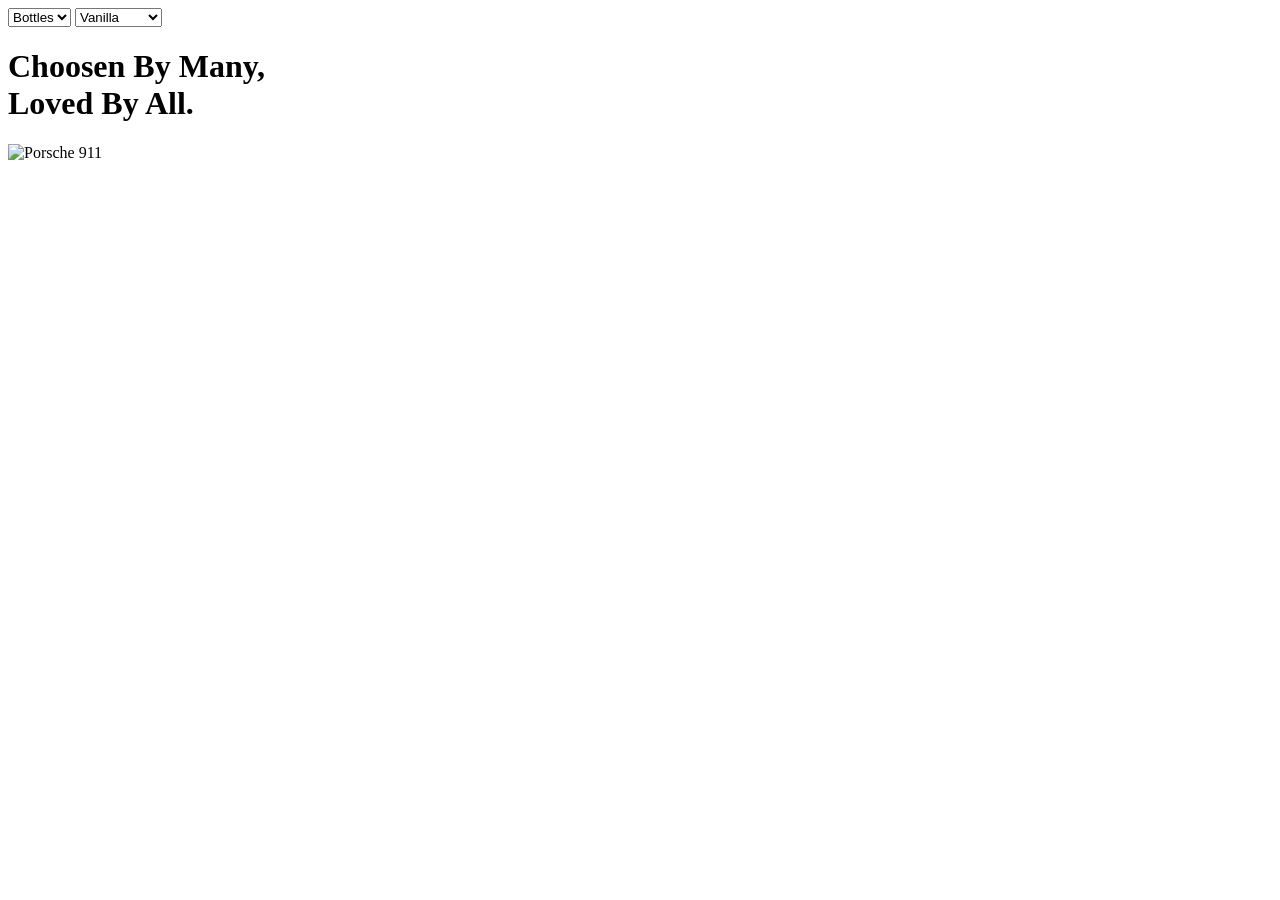
==== WEB2.html @ fc026332 "web commit" ====
<!DOCTYPE html>
<html lang="en">
<head>
    <meta charset="UTF-8">
    <meta name="viewport" content="width=device-width, initial-scale=1.0">
    <title>Document</title>
    <link rel="stylesheet" href="./WEB2.css">
</head>
<body>
    <nav>
        <select name="Types" id="Types">
            <option value="#">Bottles</option>
            <option value="#">cans</option>
            <option value="#">uien</option>  
        </select>
        <select name="flavours" id="flavours">
            <option value="vanilla">Vanilla</option>
            <option value="chocolate">Chocolate</option>
            <option value="strawberry">Strawberry</option>
        </select>
    </nav>
    <h1>Choosen By Many,<br>
        Loved By All.
    </h1>

    <img src="./images/porsche911.jpg" alt="Porsche 911" class="car-image align-topleft">
</body>
</html>
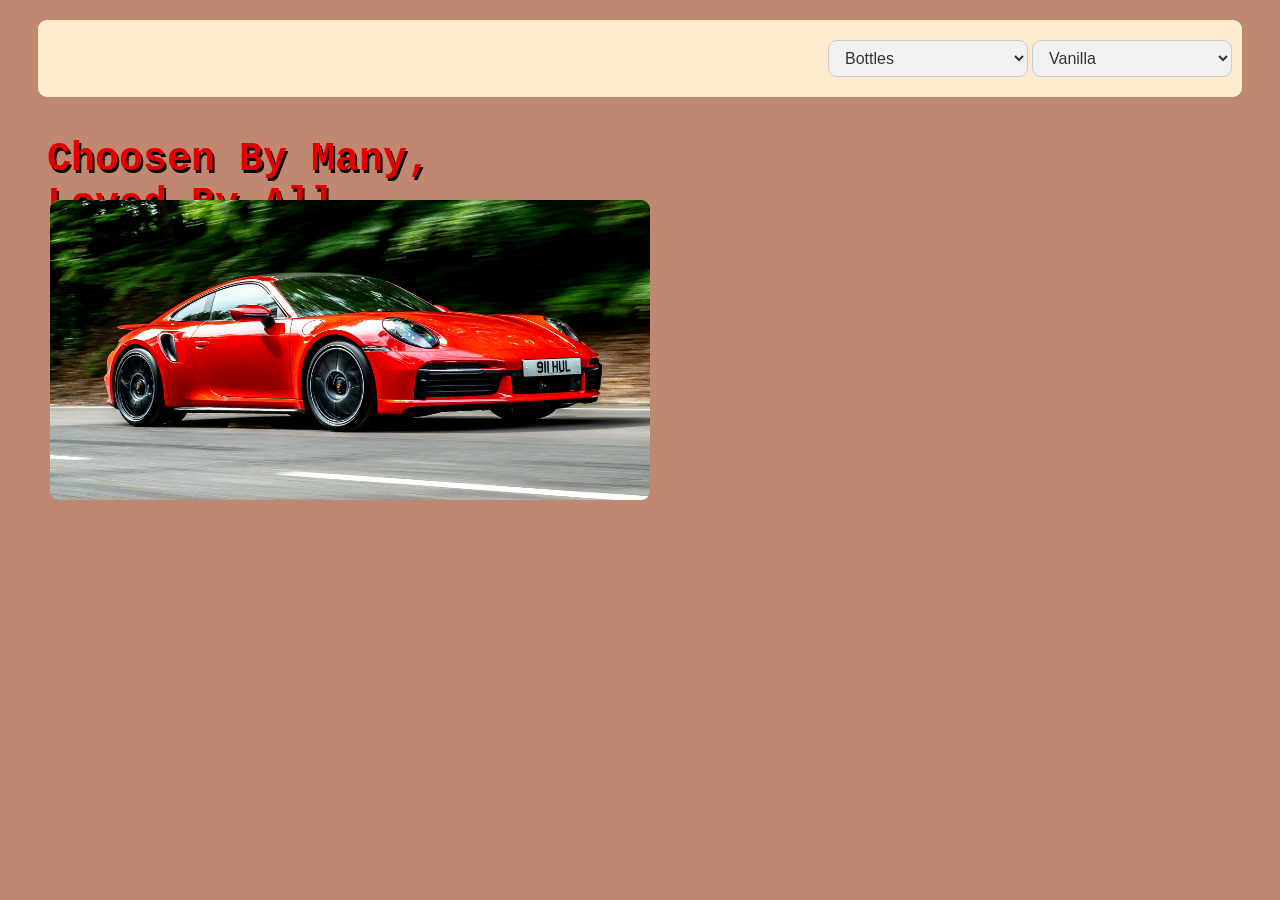
==== commit b9ae5445: "CHANGES" ====
--- a/WEB2.html
+++ b/WEB2.html
@@ -23,6 +23,6 @@
         Loved By All.
     </h1>
 
-    <img src="./images/porsche911.jpg" alt="Porsche 911" class="car-image align-topleft">
+    <img src="./images/porsche911.jpg" alt="Porsche 911" class="car-image">
 </body>
 </html>
--- a/WEB2.css
+++ b/WEB2.css
@@ -0,0 +1,52 @@
+select {
+  background-color: #f2f2f2; /* Background color of the select box */
+  color: #333; /* Text color */
+  border: 1px solid #ccc; /* Border style */
+  padding: 8px 12px; /* Inner spacing */
+  width: 200px; /* Width of the select box */
+  font-size: 16px; /* Text size */
+  border-radius: 9px;
+}
+
+nav{
+    background-color: blanchedalmond;
+    padding: 20px 10px;
+    margin: 20px 30px;
+    text-align: right;
+    border-radius: 9px;
+}
+
+
+body{
+    background-color: rgb(192, 135, 113);
+    font-weight: bolder;
+    font-style: courier new;
+}
+
+h1{
+    font-size: 40px;
+    font-weight: bold;
+    text-align: left;
+    font-family: 'Courier New', Courier, monospace;
+    text-shadow: 2px 3px 0px black;
+    color: rgb(224, 0, 0);
+    font-weight: bolder;
+    font-style: courier new;
+
+
+    padding: 20px 4px;
+    margin: 20px 35px;
+
+}
+
+.car-image {
+    width: 600px;
+    height: 300px;
+    border-radius: 9px;
+    
+position: absolute;
+    top: 200px;
+    left: 50px;
+  
+
+  }
